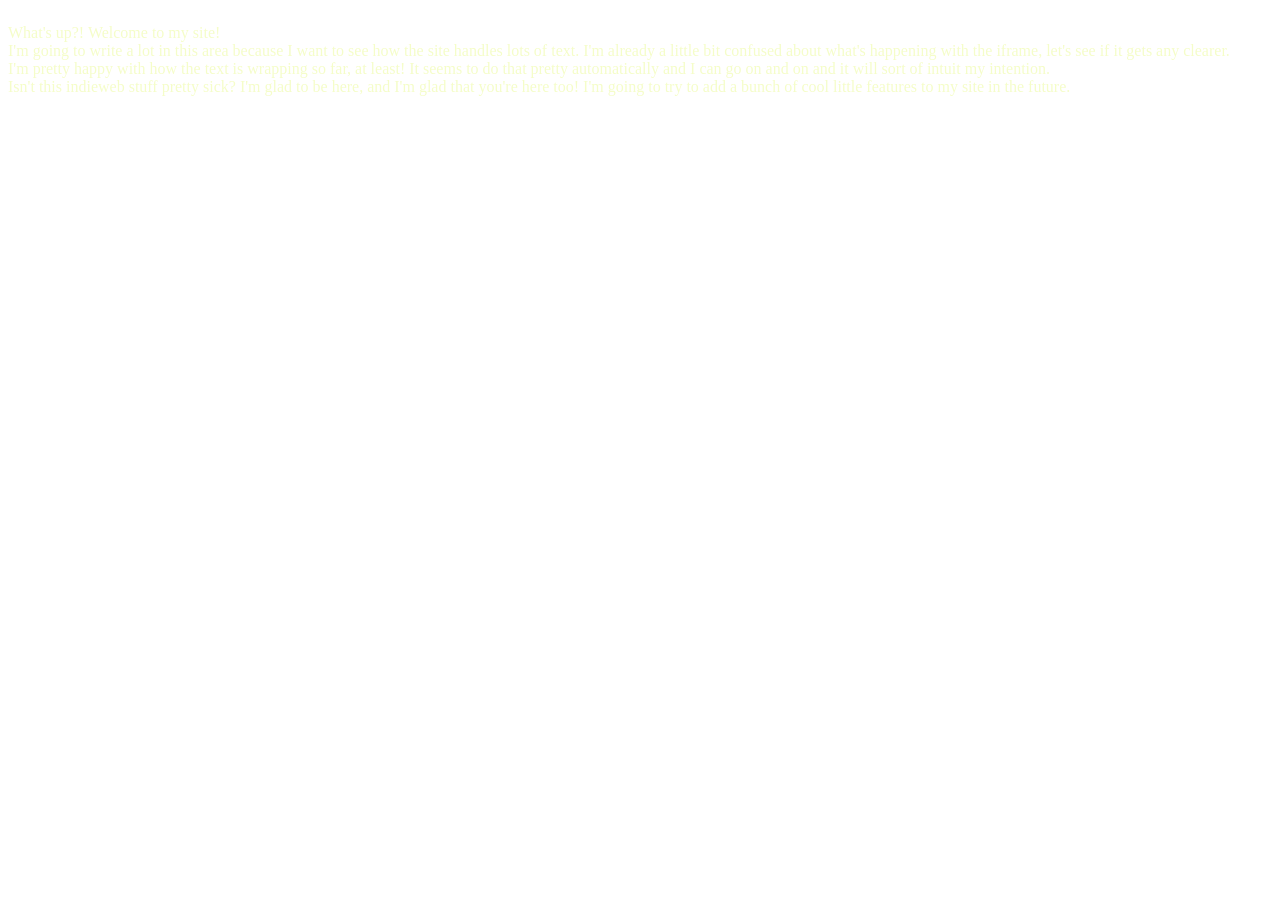
==== home.html @ 50e96008 "First upload to neocities!" ====
<!DOCTYPE html>
<html>
  <head>
    <meta charset="UTF-8">
    <meta name="viewport" content="width=device-width, initial-scale=1.0">
    <title>it's quite simple really</title>
    <link href="/style.css" rel="stylesheet" type="text/css" media="all">
    <!--<style>
      body{
        background-image: url('/images/BUILD224.png');
    }
    </style>-->
  </head>
  <body>
    <div class="content">
        <p>
            What's up?! Welcome to my site!<br>
            I'm going to write a lot in this area because I want to see how the site handles lots of text. I'm already a little bit confused about what's happening with the iframe, let's see if it gets any clearer.<br>
            I'm pretty happy with how the text is wrapping so far, at least! It seems to do that pretty automatically and I can go on and on and it will sort of intuit my intention.<br>
            Isn't this indieweb stuff pretty sick? I'm glad to be here, and I'm glad that you're here too! I'm going to try to add a bunch of cool little features to my site in the future.
        </p>
    </div>
  </body>
</html>
---- style.css ----
/* CSS is how you can add style to your website, such as colors, fonts, and positioning of your
   HTML content. To learn how to do something, just try searching Google for questions like
   "how to change link color." */


body {
  font-family: Garamond;
  display: flex;
  flex-flow: column;
  justify-content: space-between;
}

iframe {
  border: 0;
  border-radius: 3px;
  width: 100%;
  height: 100%;
  line-height: 0;
}

.container{
  display: flex;
  justify-content: center;
}

.header {
  color: #d63605;
  text-shadow:2px 2px 2px #040420;
  align-self: center;
  margin: 20px;
}

.sidebar {
  display: block;
  color: #F5FDc9;
  background-color: #41521F;
  border: 6px groove #D0B17A;
  border-radius: 8px;
  width: 150px;
  height: auto;
  margin-right: 20px;
  padding-inline: 5px;
}

.main {
  background-color: #41521F;
  border: 6px groove #D0B17A;
  border-radius: 8px;
  width: 800px;
  height: 500px;
}

.content {
  color: #F5FDc9
}

.button {
  background-color: #41521F;
  border: 2px solid #D0B17A;
  margin: 10px;
  width: 85%;
  text-align: right;
  text-decoration: none;
  display: inline-block;
  font-size: 16px;
  cursor: pointer;
}

.footer {
  color: #d63605;
  align-self: center;
  justify-self: flex-end;
  padding-top: 2%;
  max-height: 5%;
}

nav a:link {
  color: white;
}

nav a:link, nav a:visited {
  color: #F5C396;
}

nav a:hover, nav a:focus {
  color:#A89F68;
  font-style: italic;
}

h3 {
  font-size: 16px;
  color: #f5c396;
  text-align: right;
  margin: 10px;
}
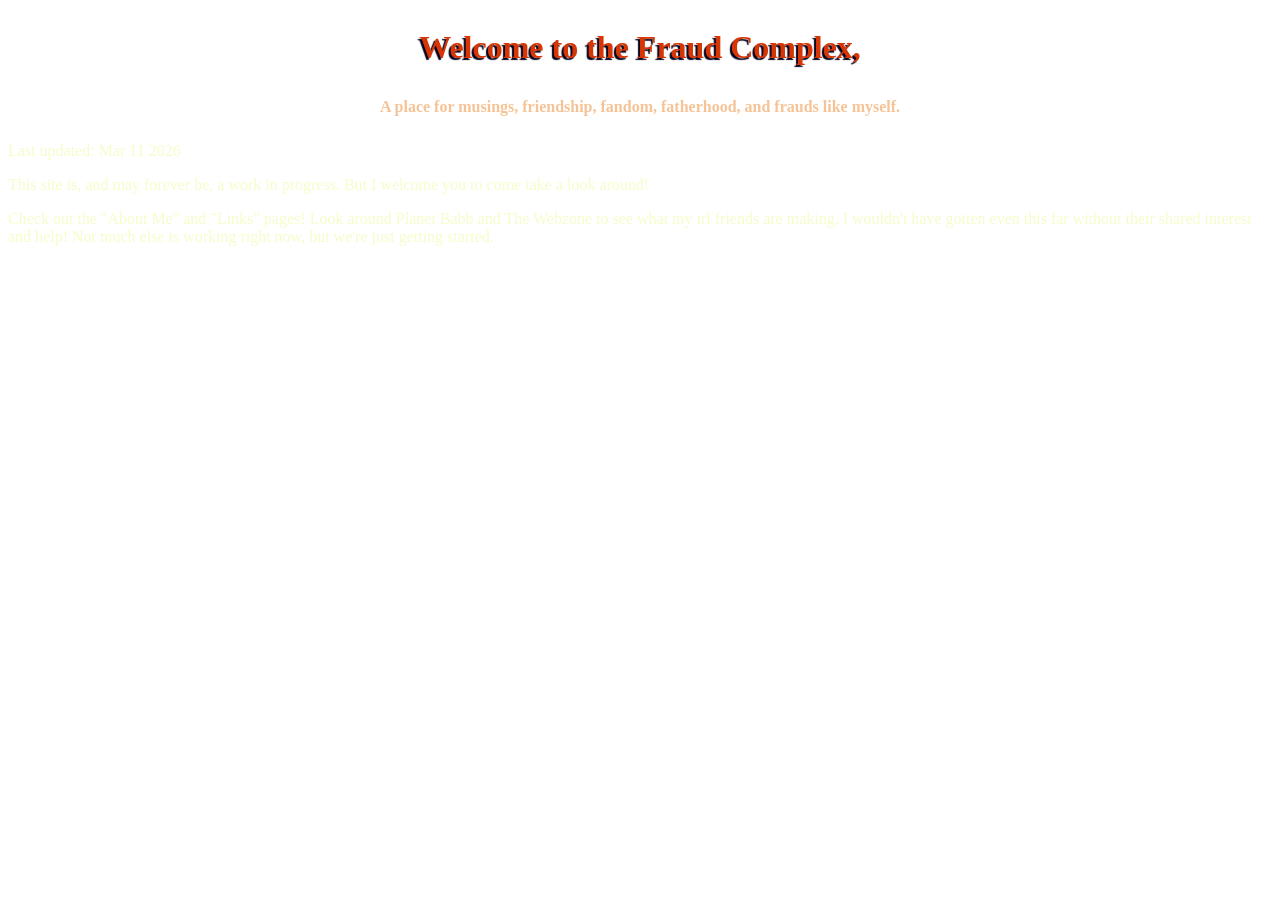
==== commit 5b287c73: "Added About Me page, changed background" ====
--- a/home.html
+++ b/home.html
@@ -12,12 +12,21 @@
     </style>-->
   </head>
   <body>
+    <h1>Welcome to the Fraud Complex,</h1>
+    <h3 style="text-align: center">
+      A place for musings, friendship, fandom, fatherhood, and frauds like myself.
+    </h3>
     <div class="content">
         <p>
-            What's up?! Welcome to my site!<br>
-            I'm going to write a lot in this area because I want to see how the site handles lots of text. I'm already a little bit confused about what's happening with the iframe, let's see if it gets any clearer.<br>
-            I'm pretty happy with how the text is wrapping so far, at least! It seems to do that pretty automatically and I can go on and on and it will sort of intuit my intention.<br>
-            Isn't this indieweb stuff pretty sick? I'm glad to be here, and I'm glad that you're here too! I'm going to try to add a bunch of cool little features to my site in the future.
+          Last updated: Mar 11 2026
+        </p>
+        <p>
+          This site is, and may forever be, a work in progress. But I welcome you to come take a look around!
+        </p>
+        <p>
+          Check out the "About Me" and "Links" pages! Look around Planet Babb and The Webzone to see what my irl friends 
+          are making, I wouldn't have gotten even this far without their shared interest and help! 
+          Not much else is working right now, but we're just getting started.
         </p>
     </div>
   </body>
--- a/style.css
+++ b/style.css
@@ -25,9 +25,9 @@
 
 .header {
   color: #d63605;
-  text-shadow:2px 2px 2px #040420;
+  text-shadow:-2px 2px 1px #040420;
   align-self: center;
-  margin: 20px;
+  margin: 15px;
 }
 
 .sidebar {
@@ -74,6 +74,10 @@
   max-height: 5%;
 }
 
+.aboutme {
+  display: flex;
+}
+
 nav a:link {
   color: white;
 }
@@ -87,6 +91,12 @@
   font-style: italic;
 }
 
+h1 {
+  color: #d63605;
+  text-align: center;
+  text-shadow:-2px 2px 1px #040420;
+}
+
 h3 {
   font-size: 16px;
   color: #f5c396;
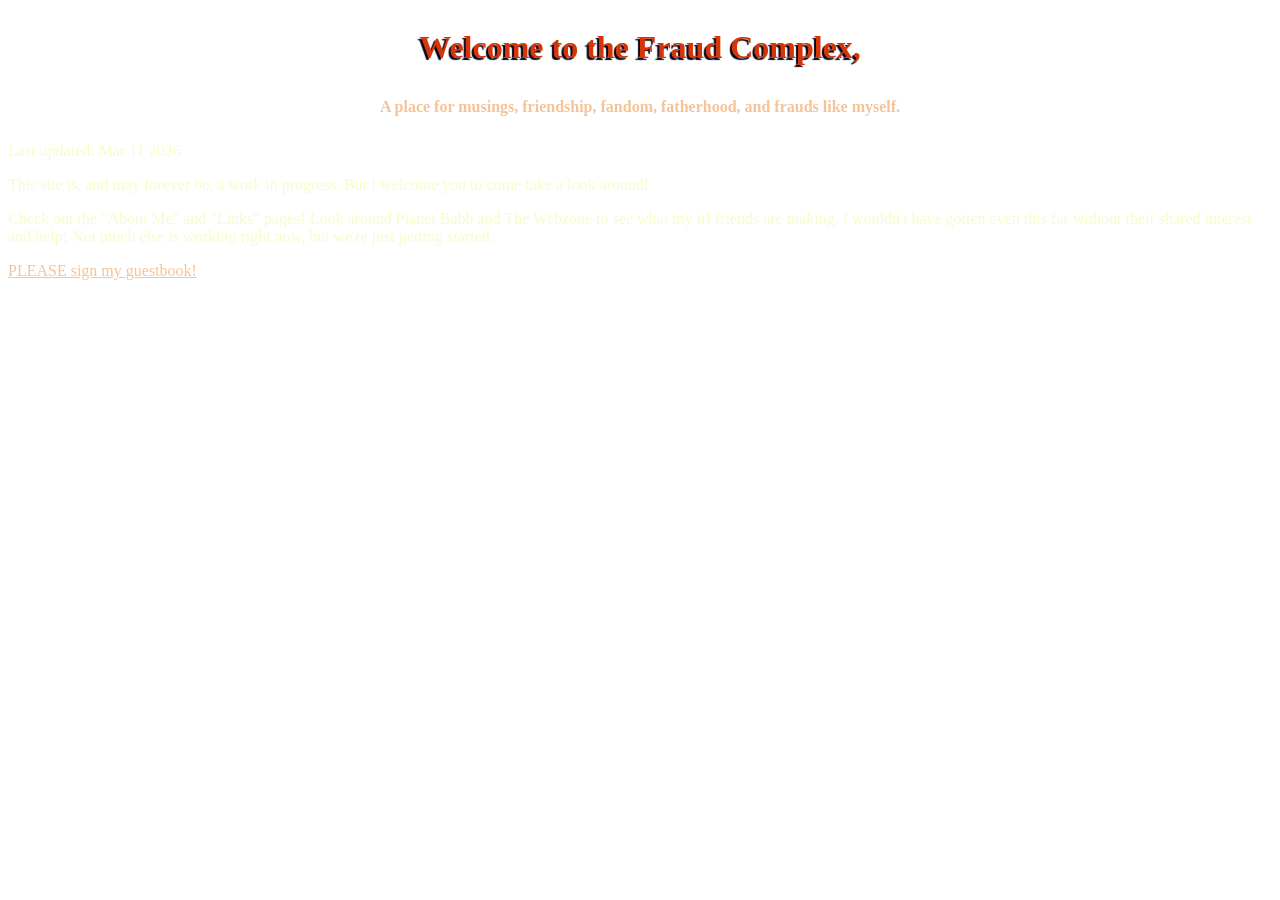
==== commit f117bbda: "fixed links page opening in iframe" ====
--- a/home.html
+++ b/home.html
@@ -28,6 +28,9 @@
           are making, I wouldn't have gotten even this far without their shared interest and help! 
           Not much else is working right now, but we're just getting started.
         </p>
+        <nav>
+          <a href="https://fraudcomplex.atabook.org">PLEASE sign my guestbook!</a>
+        </nav>
     </div>
   </body>
 </html>
